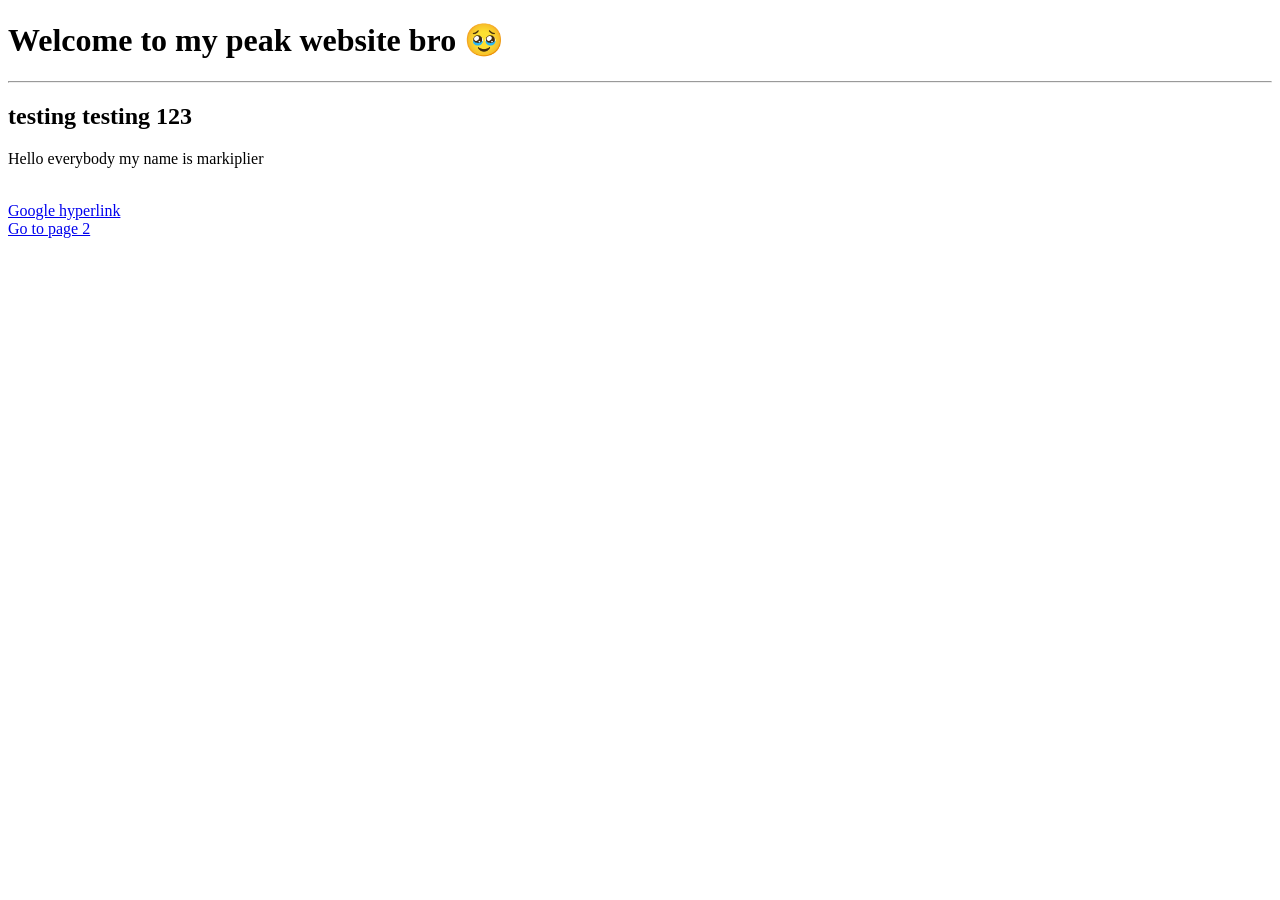
==== index.html @ ffe70bc8 "hyperlinks" ====
<!DOCTYPE html>
<html lang="en">
<head>
    <meta charset="UTF-8">
    <meta name="viewport" content="width=device-width, initial-scale=1.0">
    <title>my peak website bro 🥹</title>
</head>
<body >
    <!-- This is a comment -->
    <h1> Welcome to my peak website bro 🥹</h1 >
        <hr>
            <h2> testing testing 123 </h2>
            <p> Hello everybody my name is markiplier </p>
            <br>
            <a href="https://www.Google.com" target="_blank" title = "Visit Google"> <!-- this creates a hyperlink to Google, _blank opens it in a new tab, default to _self-->
                Google hyperlink
            </a>
            <br>
            <a href="page2.html">   
                Go to page 2
            </a>
</body>
</html>
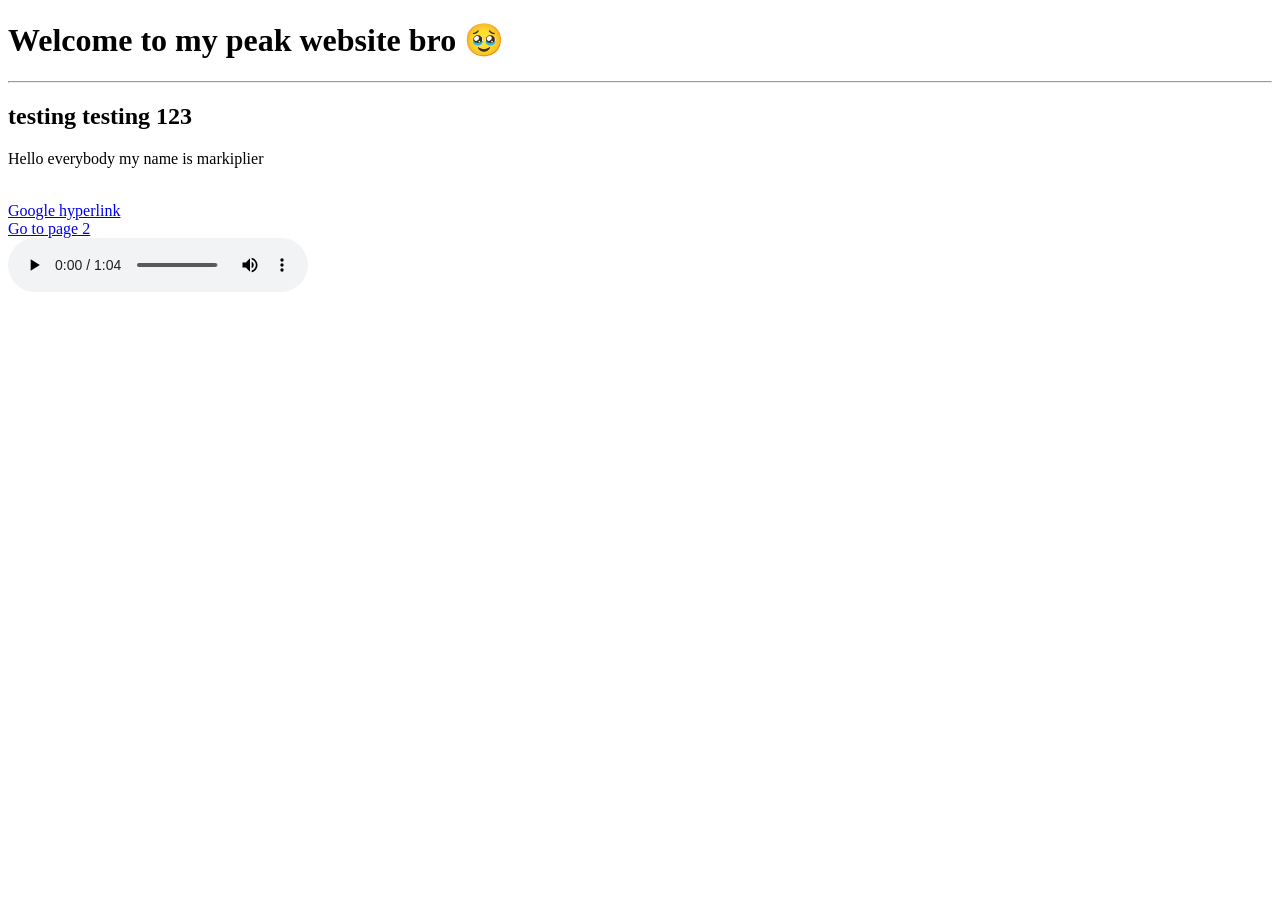
==== commit f8dcfe6c: "audio" ====
--- a/index.html
+++ b/index.html
@@ -12,12 +12,15 @@
             <h2> testing testing 123 </h2>
             <p> Hello everybody my name is markiplier </p>
             <br>
-            <a href="https://www.Google.com" target="_blank" title = "Visit Google"> <!-- this creates a hyperlink to Google, _blank opens it in a new tab, default to _self-->
+                <a href="https://www.Google.com" target="_blank" title = "Visit Google"> <!-- this creates a hyperlink to Google, _blank opens it in a new tab, default to _self-->
                 Google hyperlink
-            </a>
-            <br>
-            <a href="page2.html">   
-                Go to page 2
-            </a>
+                </a>
+                <br>
+                    <a href="page2.html">   
+                        Go to page 2
+                    </a>
+                    <br>
+                        <audio controls src="/audio/22. Catching Grouchy Possessor.mp3"> <!-- this creates an audio player, controls attribute adds play/pause buttons, src specifies the audio file -->
+
 </body>
 </html>
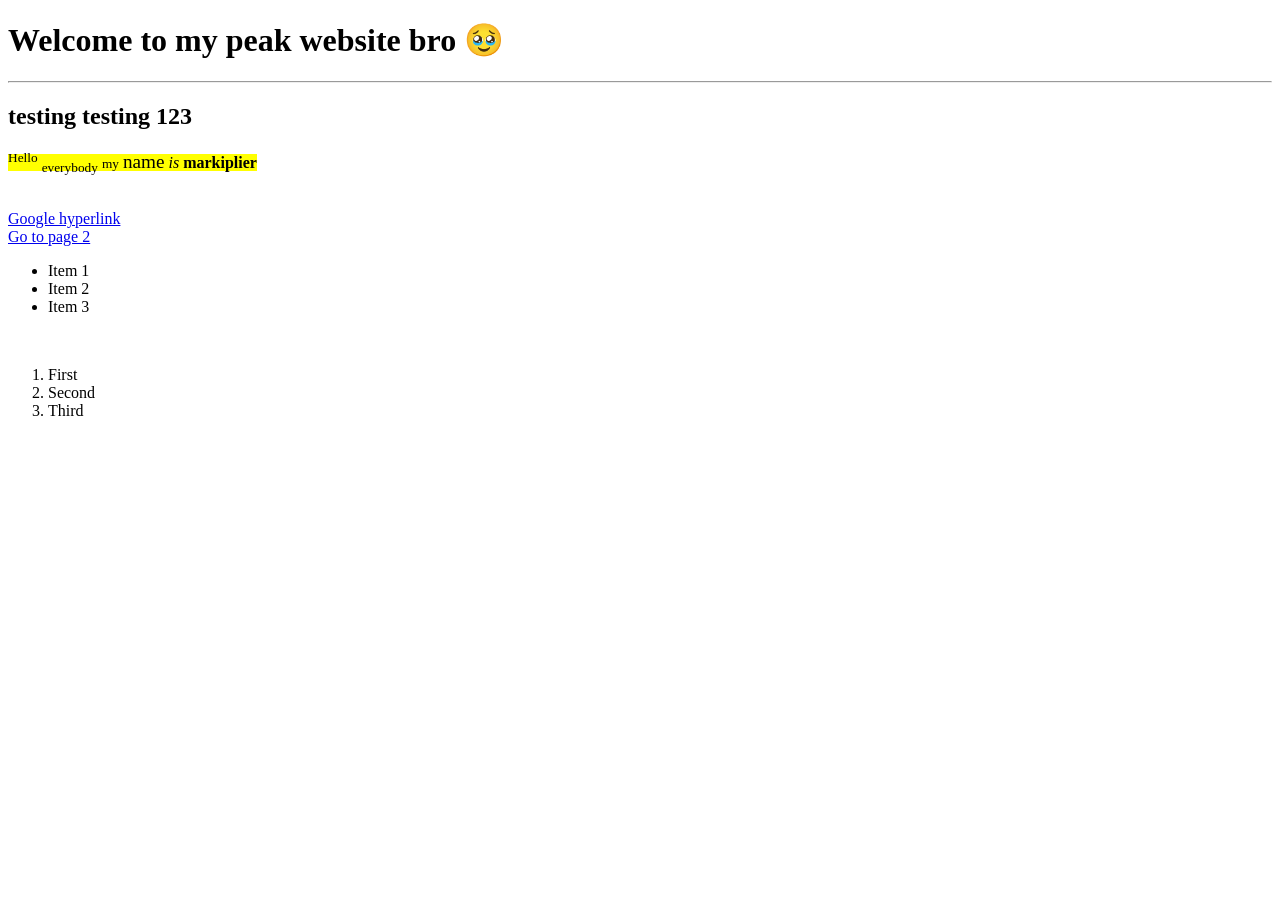
==== commit b6cf36c3: "lists" ====
--- a/index.html
+++ b/index.html
@@ -8,19 +8,30 @@
 <body >
     <!-- This is a comment -->
     <h1> Welcome to my peak website bro 🥹</h1 >
-        <hr>
-            <h2> testing testing 123 </h2>
-            <p> Hello everybody my name is markiplier </p>
-            <br>
-                <a href="https://www.Google.com" target="_blank" title = "Visit Google"> <!-- this creates a hyperlink to Google, _blank opens it in a new tab, default to _self-->
-                Google hyperlink
-                </a>
-                <br>
-                    <a href="page2.html">   
-                        Go to page 2
-                    </a>
-                    <br>
-                        <audio controls src="/audio/22. Catching Grouchy Possessor.mp3"> <!-- this creates an audio player, controls attribute adds play/pause buttons, src specifies the audio file -->
+    <hr>
+    <h2> testing testing 123 </h2>
+    <p> <mark> <sup>Hello</sup> <sub>everybody</sub> <small>my</small> <big>name</big> <i>is</i> <b>markiplier</b> </mark> </p>
+    <br>
+    <a href="https://www.Google.com" target="_blank" title = "Visit Google"> <!-- this creates a hyperlink to Google, _blank opens it in a new tab, default to _self-->
+        Google hyperlink
+    </a>
+    <br>
+    <a href="page2.html">   
+        Go to page 2
+    </a>
+    <br>
+    <!-- <audio controls src="/audio/22. Catching Grouchy Possessor.mp3"> this creates an audio player, controls attribute adds play/pause buttons, src specifies the audio file-->
 
+    <ul>
+        <li>Item 1</li>
+        <li>Item 2</li>
+        <li>Item 3</li>
+    </ul>
+    <br>
+    <ol>
+        <li>First</li>
+        <li>Second</li>
+        <li>Third</li>
+    </ol>
 </body>
 </html>
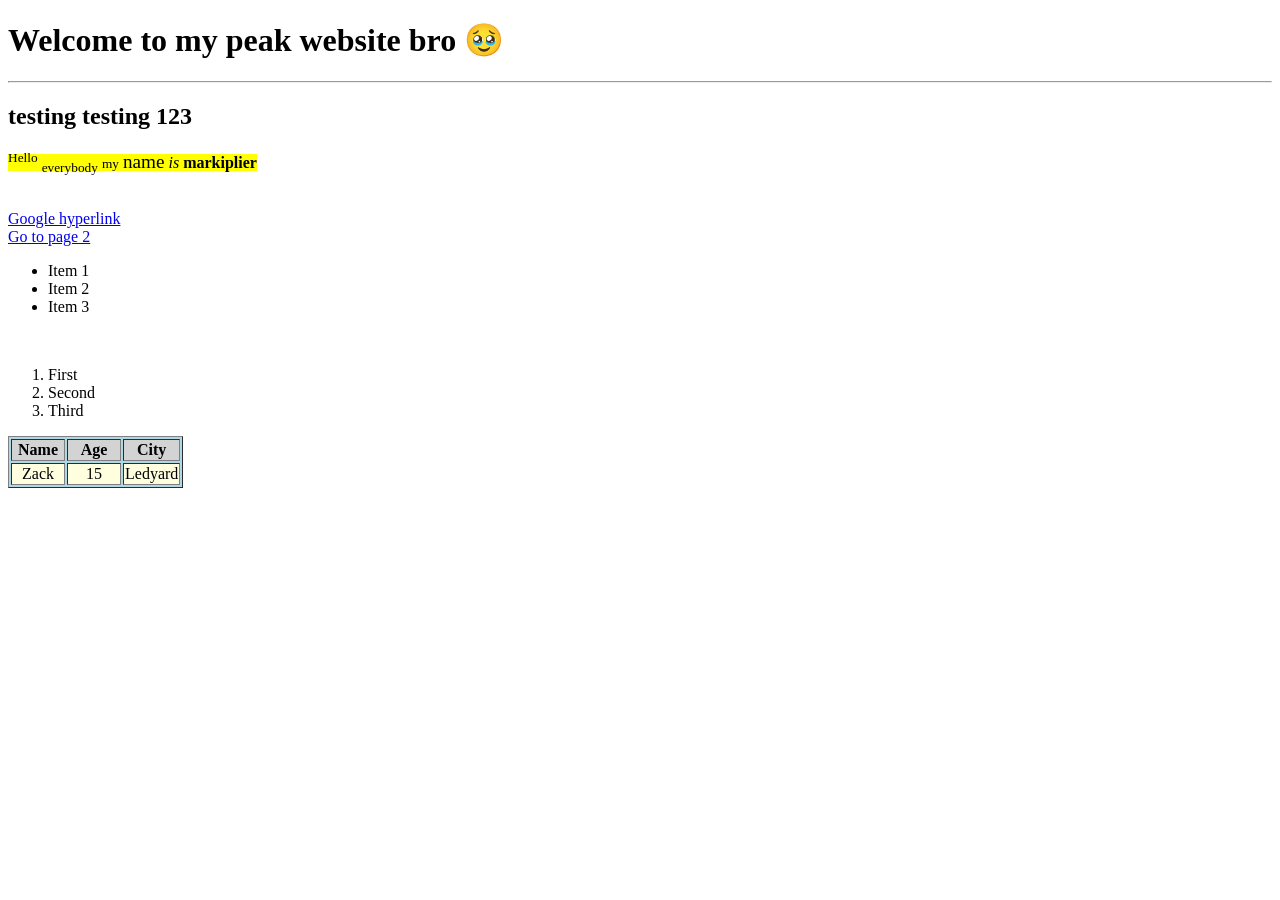
==== commit b430e868: "table" ====
--- a/index.html
+++ b/index.html
@@ -33,5 +33,18 @@
         <li>Second</li>
         <li>Third</li>
     </ol>
+
+    <table bgcolor="lightblue" border="1">
+        <tr align="center" width="150" bgcolor="lightgray"> 
+            <th width="50"> Name </th>
+            <th width="50"> Age </th>
+            <th width="50"> City </th>
+        </tr>
+        <tr align="center" width="150" bgcolor="lightyellow"> 
+            <td width="50"> Zack </td>
+            <td width="50"> 15 </td>
+            <td width="50"> Ledyard </td>
+        </tr>
+    </table>
 </body>
 </html>
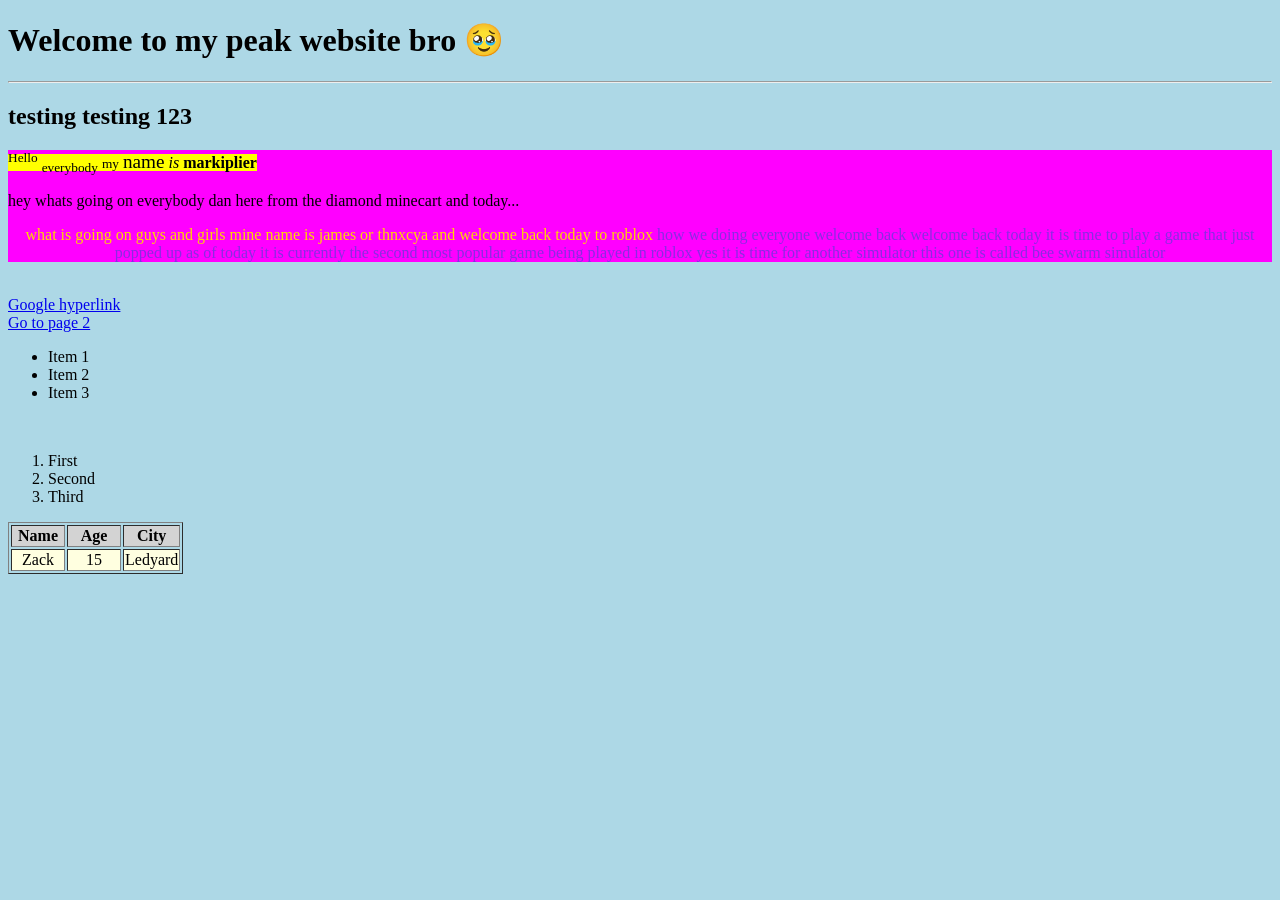
==== commit 9ddad006: "metadata" ====
--- a/index.html
+++ b/index.html
@@ -5,12 +5,27 @@
     <meta name="viewport" content="width=device-width, initial-scale=1.0">
     <title>my peak website bro 🥹</title>
 </head>
-<body >
+<body style="background-color: lightblue;">
     <!-- This is a comment -->
+
+    <meta name="description" content="This is my super cool portfolio website where I show off my projects and skills.">
+    <meta name="keywords" content="portfolio, projects">
+    <meta name="author" content="zack3081">
+    <meta name="viewport" content="width=device-width, initial-scale=1.0">
+
     <h1> Welcome to my peak website bro 🥹</h1 >
     <hr>
     <h2> testing testing 123 </h2>
+
+    <div style="background-color: magenta;">
     <p> <mark> <sup>Hello</sup> <sub>everybody</sub> <small>my</small> <big>name</big> <i>is</i> <b>markiplier</b> </mark> </p>
+    <p> hey whats going on everybody dan here from the diamond minecart and today...</p>
+    <p align="center" style="color: blueviolet;"> 
+        <span style="color: gold">what is going on guys and girls mine name is james or thnxcya and welcome back today to roblox</span>
+        how we doing everyone welcome back welcome back today it is time to play a game that just popped up as of today
+        it is currently the second most popular game being played in roblox
+        yes it is time for another simulator this one is called bee swarm simulator</p>
+    </div>
     <br>
     <a href="https://www.Google.com" target="_blank" title = "Visit Google"> <!-- this creates a hyperlink to Google, _blank opens it in a new tab, default to _self-->
         Google hyperlink
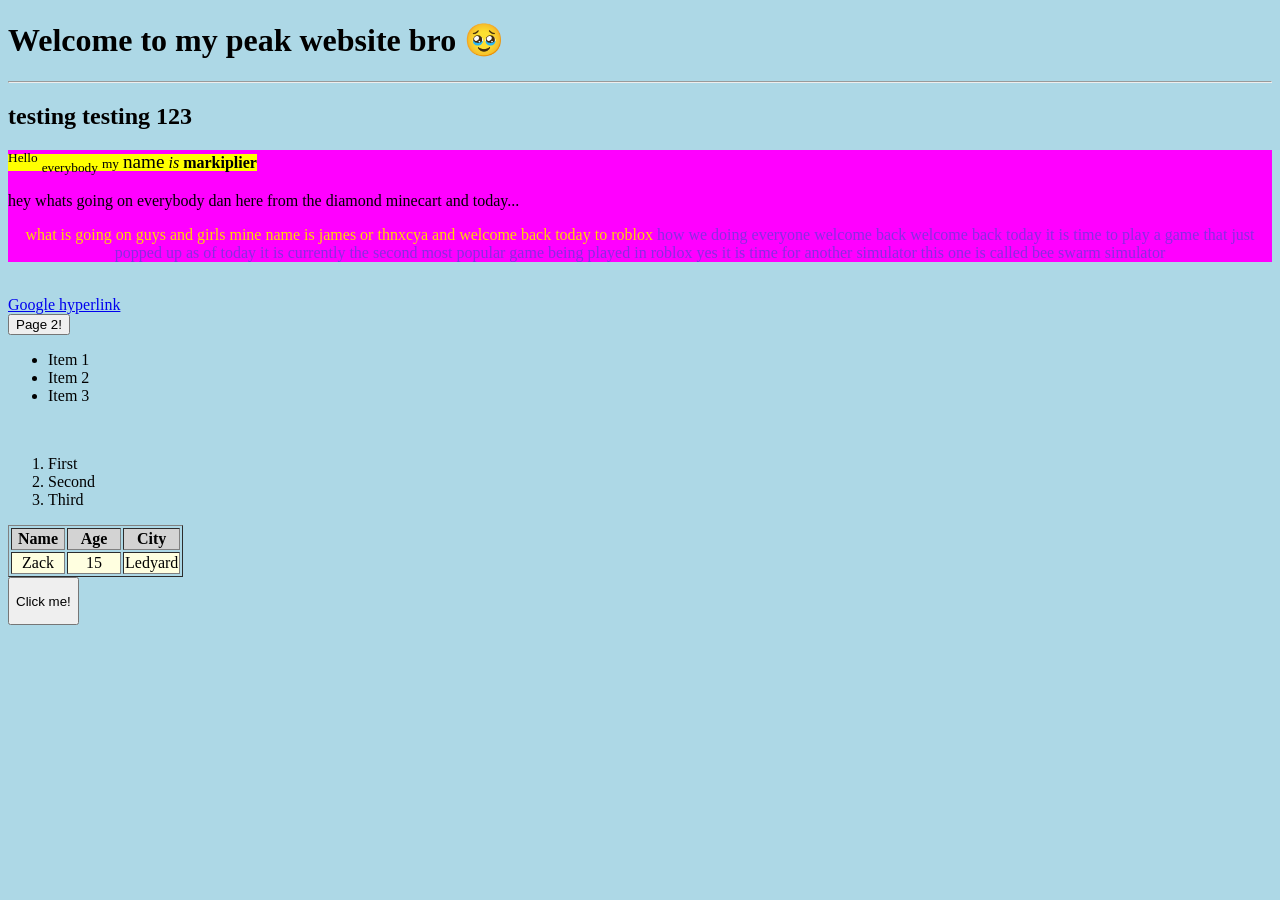
==== commit 4636f6b1: "buttons and some very basic js" ====
--- a/index.html
+++ b/index.html
@@ -11,7 +11,7 @@
     <meta name="description" content="This is my super cool portfolio website where I show off my projects and skills.">
     <meta name="keywords" content="portfolio, projects">
     <meta name="author" content="zack3081">
-    <meta name="viewport" content="width=device-width, initial-scale=1.0">
+
 
     <h1> Welcome to my peak website bro 🥹</h1 >
     <hr>
@@ -32,7 +32,9 @@
     </a>
     <br>
     <a href="page2.html">   
-        Go to page 2
+        <button> 
+            Page 2!
+        </button>
     </a>
     <br>
     <!-- <audio controls src="/audio/22. Catching Grouchy Possessor.mp3"> this creates an audio player, controls attribute adds play/pause buttons, src specifies the audio file-->
@@ -61,5 +63,15 @@
             <td width="50"> Ledyard </td>
         </tr>
     </table>
+
+    <button onclick="doSomething()">
+        <p id="test"> Click me! </p>
+
+        <script>
+            function doSomething() {
+                document.getElementById("test").innerHTML = "You clicked the button!";
+            }
+        </script>
+    </button>
 </body>
 </html>
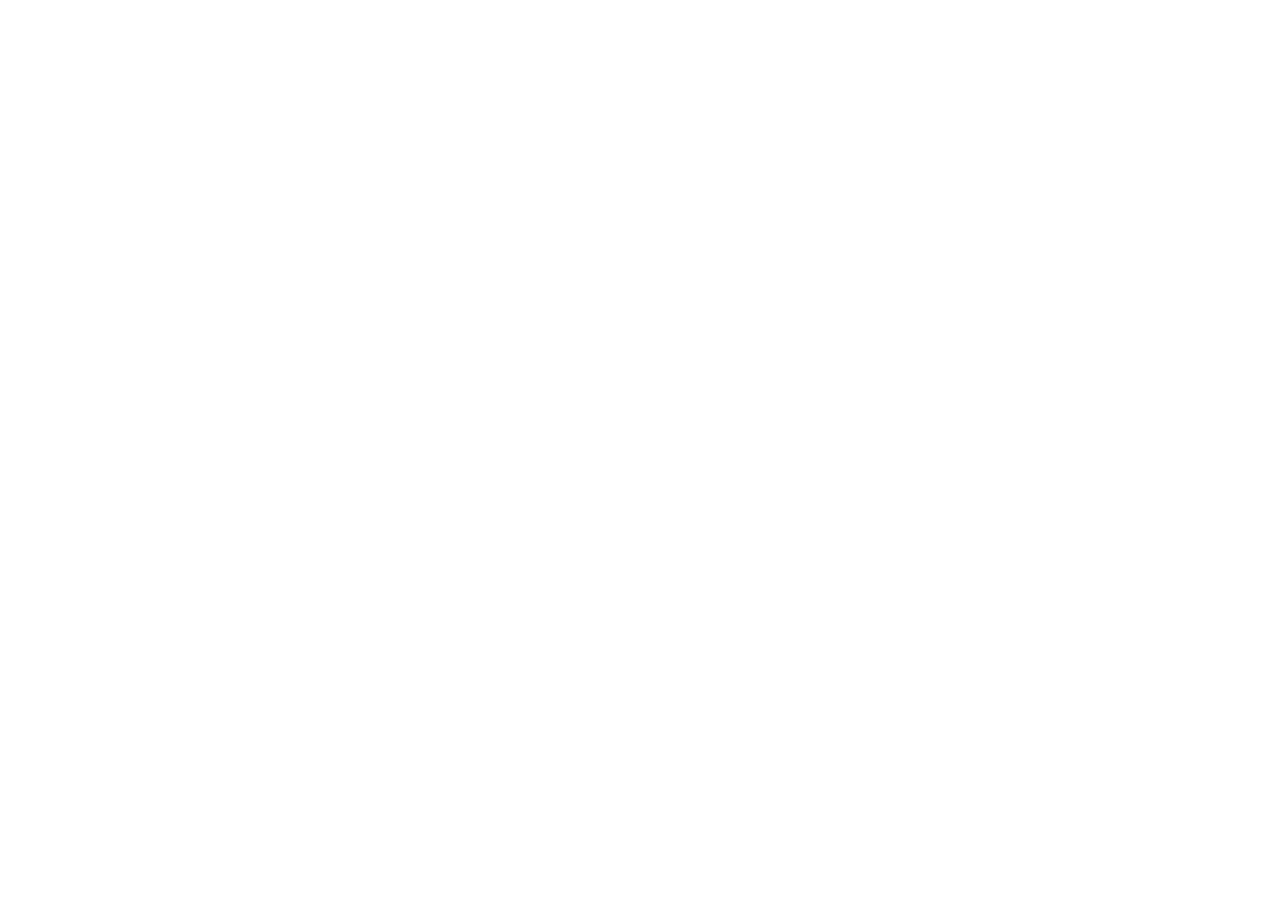
==== commit a209b782: "real website start???" ====
--- a/index.html
+++ b/index.html
@@ -4,8 +4,9 @@
     <meta charset="UTF-8">
     <meta name="viewport" content="width=device-width, initial-scale=1.0">
     <title>my peak website bro 🥹</title>
+    <link rel="stylesheet" href="/Styles/style-index.css"> 
 </head>
-<body style="background-color: lightblue;">
+<body">
     <!-- This is a comment -->
 
     <meta name="description" content="This is my super cool portfolio website where I show off my projects and skills.">
@@ -13,65 +14,6 @@
     <meta name="author" content="zack3081">
 
 
-    <h1> Welcome to my peak website bro 🥹</h1 >
-    <hr>
-    <h2> testing testing 123 </h2>
-
-    <div style="background-color: magenta;">
-    <p> <mark> <sup>Hello</sup> <sub>everybody</sub> <small>my</small> <big>name</big> <i>is</i> <b>markiplier</b> </mark> </p>
-    <p> hey whats going on everybody dan here from the diamond minecart and today...</p>
-    <p align="center" style="color: blueviolet;"> 
-        <span style="color: gold">what is going on guys and girls mine name is james or thnxcya and welcome back today to roblox</span>
-        how we doing everyone welcome back welcome back today it is time to play a game that just popped up as of today
-        it is currently the second most popular game being played in roblox
-        yes it is time for another simulator this one is called bee swarm simulator</p>
-    </div>
-    <br>
-    <a href="https://www.Google.com" target="_blank" title = "Visit Google"> <!-- this creates a hyperlink to Google, _blank opens it in a new tab, default to _self-->
-        Google hyperlink
-    </a>
-    <br>
-    <a href="page2.html">   
-        <button> 
-            Page 2!
-        </button>
-    </a>
-    <br>
-    <!-- <audio controls src="/audio/22. Catching Grouchy Possessor.mp3"> this creates an audio player, controls attribute adds play/pause buttons, src specifies the audio file-->
-
-    <ul>
-        <li>Item 1</li>
-        <li>Item 2</li>
-        <li>Item 3</li>
-    </ul>
-    <br>
-    <ol>
-        <li>First</li>
-        <li>Second</li>
-        <li>Third</li>
-    </ol>
-
-    <table bgcolor="lightblue" border="1">
-        <tr align="center" width="150" bgcolor="lightgray"> 
-            <th width="50"> Name </th>
-            <th width="50"> Age </th>
-            <th width="50"> City </th>
-        </tr>
-        <tr align="center" width="150" bgcolor="lightyellow"> 
-            <td width="50"> Zack </td>
-            <td width="50"> 15 </td>
-            <td width="50"> Ledyard </td>
-        </tr>
-    </table>
-
-    <button onclick="doSomething()">
-        <p id="test"> Click me! </p>
-
-        <script>
-            function doSomething() {
-                document.getElementById("test").innerHTML = "You clicked the button!";
-            }
-        </script>
-    </button>
+    
 </body>
 </html>
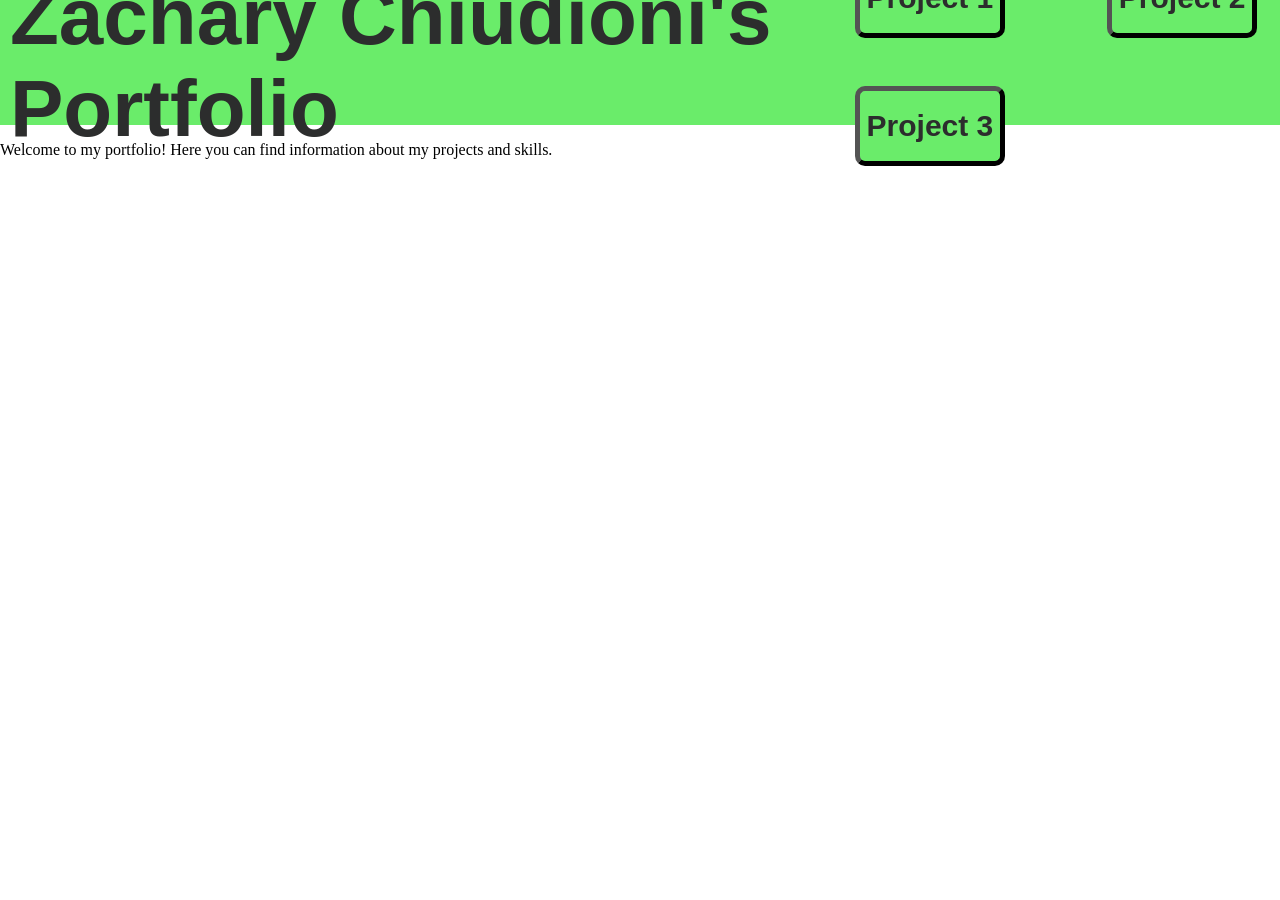
==== commit 4bb5b377: "basic topbar for now" ====
--- a/index.html
+++ b/index.html
@@ -5,14 +5,26 @@
     <meta name="viewport" content="width=device-width, initial-scale=1.0">
     <title>my peak website bro 🥹</title>
     <link rel="stylesheet" href="/Styles/style-index.css"> 
+
+    <!-- font -->
+    <link rel="preconnect" href="https://fonts.googleapis.com">
+    <link rel="preconnect" href="https://fonts.gstatic.com" crossorigin>
+    <link href="https://fonts.googleapis.com/css2?family=Roboto:ital,wght@0,100..900;1,100..900&display=swap" rel="stylesheet">
 </head>
-<body">
-    <!-- This is a comment -->
-
+<body>
     <meta name="description" content="This is my super cool portfolio website where I show off my projects and skills.">
     <meta name="keywords" content="portfolio, projects">
     <meta name="author" content="zack3081">
+    
+    <div class="TopBar"> <b>Zachary Chiudioni's Portfolio</b> 
+        <div class="TopBarButtons">
+            <button class="TopBarP"><b>Project 1</b></button>
+            <button class="TopBarP"><b>Project 2</b></button>
+            <button class="TopBarP"><b>Project 3</b></button>
+        </div>
+    </div>
 
+    <p id="IntroParagraph">Welcome to my portfolio! Here you can find information about my projects and skills.</p>
 
     
 </body>
--- a/Styles/style-index.css
+++ b/Styles/style-index.css
@@ -0,0 +1,69 @@
+body{
+    margin: 0px;
+}
+
+.TopBar{
+    /* Bar */
+    background-color: rgb(106, 236, 106);
+    height: 125px;
+    padding-left: 10px;
+
+    /*Text*/
+    font-size: 80px;
+    display: flex;
+    align-items: center;
+    justify-content: left;
+    font-family: Google Sans, sans-serif;
+    color: #2C2D2D;
+}
+
+.TopBarP{
+    background-color: rgb(106, 236, 106);
+    border-radius: 10px;
+    border-width: 5px;
+
+    font-size: 30px;
+
+    margin-left:80px;
+    margin-bottom: 25px;
+
+    align-items: center;
+    height: 80px;
+    width: 150px;
+    font-family: Google Sans, sans-serif;
+    color: #2C2D2D;
+}
+
+.TopBarP:hover{
+    animation: grow 0.3s ease-in-out forwards;
+}
+
+.TopBarP:not(:hover){
+    animation: shrink 0.3s ease-in-out forwards;
+}
+
+@keyframes shrink{
+    from{
+        transform: scale(1.1);
+        color: white;
+        background-color: #2C2D2D;
+    }
+    to{
+        transform: scale(1);
+        color: #2C2D2D;
+        background-color: rgb(106, 236, 106);
+    }
+}
+
+@keyframes grow{
+    from{
+        transform: scale(1);
+        color: #2C2D2D;
+        background-color: rgb(106, 236, 106);
+    }
+    to{
+        transform: scale(1.1);
+        color: white;
+        background-color: #2C2D2D;
+    }
+}
